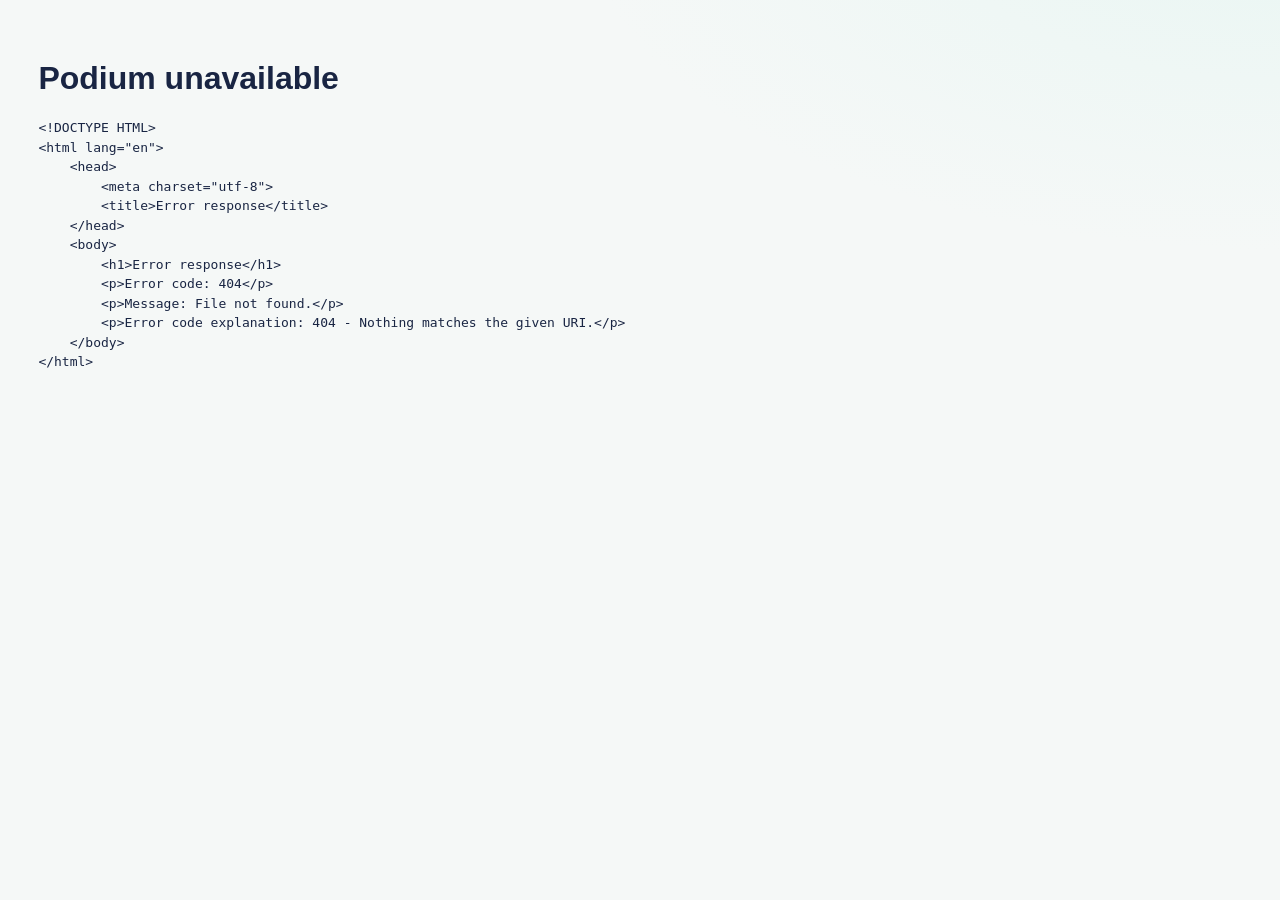
==== static/podium.html @ ba5fa174 "Add general suggestion capture slide" ====
<!doctype html><html><head><meta charset="utf-8"><meta name="viewport" content="width=device-width,initial-scale=1"><title>Podium</title><link rel="stylesheet" href="/static/style.css?v=presentation-25"></head><body><main id="podium" class="podium"></main><script src="/static/presentation.js?v=presentation-21"></script><script src="/static/podium.js?v=presentation-31"></script></body></html>
---- static/style.css ----
:root{
  --brand-navy:#192543;
  --brand-teal:#00a6c5;
  --brand-mint:#89c8a2;
  --accent:#00a6c5;
  --bg:#f7f8f7;
  --ink:#192543;
  --muted:#657089;
  --surface:#ffffff;
  --surface-soft:#f3f8f6;
  --line:#dfe8e8;
  --line-soft:#edf2f1;
}

*{box-sizing:border-box}
html{min-height:100%;-webkit-text-size-adjust:100%;text-size-adjust:100%}
body{margin:0;min-height:100%;background:var(--bg);color:var(--ink);font-family:"Articulat CF",-apple-system,BlinkMacSystemFont,"Segoe UI",Roboto,Arial,sans-serif;line-height:1.5}
h1,h2,h3{line-height:1.15}
input,textarea,button,select{font:inherit}
input,textarea,select{width:100%;border:1px solid #cfdada;border-radius:10px;padding:14px;background:white;color:var(--ink);font-size:16px}
input:focus,textarea:focus,select:focus{outline:3px solid #00a6c533;border-color:var(--brand-teal)}
textarea{min-height:68dvh;resize:vertical}
textarea.short{min-height:130px}

.brand-mark{display:block;height:clamp(28px,2.6vw,42px);width:auto;align-self:center;flex:none}
.phone{width:min(100%,520px);margin:0 auto;min-height:100dvh;background:white;padding:calc(20px + env(safe-area-inset-top)) max(18px,env(safe-area-inset-left)) calc(104px + env(safe-area-inset-bottom)) max(18px,env(safe-area-inset-right));overflow-x:hidden}
.phone-screen{display:flex;flex-direction:column;gap:14px;min-height:calc(100dvh - 124px - env(safe-area-inset-top) - env(safe-area-inset-bottom));min-width:0}
.phone-head{display:flex;align-items:center;justify-content:space-between;gap:12px;padding-bottom:14px;margin-bottom:6px;border-bottom:1px solid var(--line-soft)}
.phone-head .brand-mark{height:22px}
.status-live{display:inline-flex;align-items:center;gap:8px;color:var(--brand-navy);font-weight:900}
.status-live::before{content:"";width:9px;height:9px;border-radius:999px;background:var(--brand-mint);box-shadow:0 0 0 4px #89c8a233}
.active-slide-banner{position:relative;display:grid;gap:5px;background:var(--surface-soft);border:1px solid var(--line-soft);border-left:5px solid var(--brand-teal);border-radius:10px;padding:14px 16px;margin:16px 0;color:var(--brand-navy)}
.active-slide-banner span{font-size:12px;font-weight:900;text-transform:uppercase;letter-spacing:.1em;color:var(--brand-teal)}
.active-slide-banner strong{font-size:20px;line-height:1.15}
.active-slide-banner em{font-style:normal;font-size:12px;font-weight:800;letter-spacing:.06em;text-transform:uppercase;color:var(--muted)}
.profile-intro .brand-mark{margin-bottom:28px;height:clamp(34px,11vw,46px);align-self:flex-start}
.profile-intro h1{font-size:44px;margin:4px 0 10px;color:var(--brand-navy);letter-spacing:-.02em}
.profile-intro label{display:block;font-weight:900;margin:22px 0 8px}
.outcomes{list-style:none;margin:22px 0;padding:0;display:grid;gap:10px;counter-reset:outcome}
.outcomes li{counter-increment:outcome;display:grid;grid-template-columns:38px 1fr;gap:10px;align-items:center;background:var(--surface-soft);border:1px solid var(--line);border-radius:8px;padding:12px}
.outcomes li::before{content:counter(outcome);display:grid;place-items:center;width:32px;height:32px;border-radius:999px;background:var(--brand-navy);color:white;font-weight:900}
.top{display:flex;justify-content:space-between;gap:12px;align-items:center}
.bot-builder-view,.test-view{min-height:calc(100dvh - 128px - env(safe-area-inset-top) - env(safe-area-inset-bottom))}
.bot-workspace-head{display:flex;align-items:flex-start;justify-content:space-between;gap:12px;padding-bottom:12px;border-bottom:1px solid var(--line-soft)}
.bot-workspace-head strong{display:block;color:var(--muted);font-size:14px;margin-bottom:3px;overflow-wrap:anywhere}
.bot-workspace-head h1{font-size:28px;margin:0;color:var(--brand-navy);letter-spacing:-.02em}
.test-head h1{font-size:34px}
.badge,.tag{font-size:13px;color:var(--brand-navy);background:var(--surface-soft);border:1px solid var(--line);border-radius:999px;padding:4px 10px}
.instruction-editor{display:flex;flex:1;min-height:0;flex-direction:column;gap:8px;font-weight:900}
.instruction-editor span{font-size:13px;text-transform:uppercase;letter-spacing:.08em;color:var(--brand-teal)}
.instruction-input{flex:1;min-height:clamp(360px,58dvh,720px);line-height:1.45;border-radius:14px;background:#fbfdfc;box-shadow:inset 0 1px 0 #19254308}
.class-requirements{background:var(--surface-soft);border:1px solid var(--line);border-radius:10px;padding:12px 14px}
.class-requirements h2{font-size:15px;margin:0 0 8px}
.class-requirements ul{margin:0;padding-left:19px}
.class-requirements li{margin:4px 0}
.bar{position:fixed;left:50%;bottom:0;transform:translateX(-50%);max-width:520px;width:100%;display:flex;gap:10px;padding:14px max(18px,env(safe-area-inset-left)) calc(14px + env(safe-area-inset-bottom)) max(18px,env(safe-area-inset-right));background:rgba(255,255,255,.97);border-top:1px solid var(--line);box-shadow:0 -12px 34px #19254314;z-index:5}
.bar .btn{flex:1;min-width:0}
.btn{border:0;border-radius:999px;min-height:48px;padding:14px 18px;font-weight:800;cursor:pointer;touch-action:manipulation}
.phone-action{display:flex;gap:10px;margin-top:auto;width:100%}
.phone-action .btn{width:100%}
.primary{background:var(--brand-mint);color:var(--brand-navy)}
.secondary{background:#eef3f2;color:var(--brand-navy)}
.danger{background:#ffe4e6;color:#9f1239}
.danger.confirm-delete-slide{background:#be123c;color:white}
.btn:disabled{opacity:.5;cursor:not-allowed}
.drawer{position:fixed;left:50%;right:auto;bottom:0;transform:translateX(-50%);width:min(100%,520px);background:white;border-radius:18px 18px 0 0;padding:22px max(22px,env(safe-area-inset-left)) calc(22px + env(safe-area-inset-bottom)) max(22px,env(safe-area-inset-right));box-shadow:0 -12px 40px #19254322;z-index:6;max-height:82dvh;overflow:auto}
.close{float:right}

.chat{display:flex;flex-direction:column;gap:12px}
.transcript-chat{flex:1;min-height:180px;padding-bottom:2px}
.msg{max-width:min(86%,420px);padding:12px 14px;border-radius:18px;white-space:pre-wrap;overflow-wrap:anywhere}
.client{align-self:flex-start;background:#f0f2f5}
.bot{align-self:flex-end;background:#e2f4ef}
.label{font-size:12px;color:var(--muted);font-weight:700;margin-bottom:3px}
.typing{display:inline-block;color:var(--muted);min-width:18px;animation:pulse 1s ease-in-out infinite}
@keyframes pulse{50%{opacity:.35}}
.notice{background:#fff7ed;border:1px solid #fed7aa;border-radius:12px;color:#9a3412;padding:10px 12px}
.notice.success{background:#eafaf3;border-color:#bfe6d2;color:#1b6b4b;font-weight:800}
.notice.success::before{content:"\2713  ";font-weight:900}

.score-panel{margin:22px 0 12px;border:1px solid var(--line);border-radius:8px;padding:16px;background:var(--surface-soft)}
.score-panel h3{margin:0 0 10px;font-size:17px}
.objectives{list-style:none;margin:0 0 18px;padding:0;display:grid;gap:8px}
.objectives li{display:flex;gap:10px;align-items:flex-start}
.objectives span{min-width:34px;text-align:center;border-radius:999px;padding:2px 6px;font-size:12px;font-weight:800;background:#eef2f6;color:#475467}
.objectives .yes span{background:#dcfce7;color:#166534}
.objectives small{display:block;color:var(--muted)}
.skills{display:grid;gap:8px;margin-bottom:16px}
.skill{display:grid;grid-template-columns:88px 1fr 44px;gap:10px;align-items:center}
.dots{display:flex;gap:5px}
.dots i{display:block;width:18px;height:10px;border-radius:999px;background:#e4e7ec}
.dots i.on{background:var(--brand-teal)}
.tip{border:2px solid #f9c74f;background:#fff8db;border-radius:8px;padding:14px}
.tip strong{font-size:14px;text-transform:uppercase;letter-spacing:.04em}
.tip p{font-size:18px;font-weight:700;margin:4px 0 0}
.muted{color:var(--muted)}
.eyebrow{font-weight:900;text-transform:uppercase;letter-spacing:.08em;color:var(--brand-teal);font-size:13px;margin:0 0 8px}
.companion-view{padding-bottom:8px}
.companion{display:flex;flex-direction:column;gap:10px;min-width:0}
.companion h1{font-size:34px;margin:6px 0 12px}
.companion p{font-size:18px}
.input-companion{flex:1}
.phone-textarea{flex:1;min-height:clamp(180px,34dvh,360px);resize:none}
.phone-textarea.compact-textarea{flex:none;min-height:clamp(92px,15dvh,140px)}
.phone-list{list-style:none;margin:18px 0 0;padding:0;display:grid;gap:10px}
.phone-list li{display:grid;grid-template-columns:58px minmax(0,1fr);gap:10px;align-items:start;background:#f8fafc;border:1px solid var(--line-soft);border-radius:8px;padding:10px;overflow-wrap:anywhere}
.vote{border:0;border-radius:999px;background:var(--brand-navy);color:white;font-weight:900;padding:6px 8px}

.podium{min-height:100vh;padding:clamp(24px,3vw,56px);background:radial-gradient(130% 90% at 100% -10%,#e9f6f3 0%,#f5f8f7 42%,#f5f8f7 100%)}
.podium-shell{width:100%;max-width:1760px;margin:0 auto}
.podium-header{display:grid;grid-template-columns:minmax(320px,1fr) auto;gap:24px;align-items:center;margin-bottom:22px}
.podium-title .brand-mark{margin-bottom:18px}
.podium-title h1{margin:0;font-size:clamp(34px,3vw,56px);line-height:1.02;color:var(--brand-navy);letter-spacing:-.02em}
.podium-title p{margin:8px 0 0;color:var(--muted);font-size:clamp(17px,1.15vw,22px);font-weight:700}
.podium-actions{display:flex;gap:12px;align-items:center;justify-content:flex-end}
.podium-actions select{min-width:320px;background:var(--surface);font-weight:700}

.summary-strip{display:grid;grid-template-columns:repeat(4,minmax(170px,1fr));gap:16px;margin:0 0 18px}
.summary-strip>div{background:var(--surface);border:1px solid var(--line);border-radius:8px;padding:18px 20px}
.summary-strip span{display:block;color:var(--muted);font-weight:800;font-size:15px}
.summary-strip strong{display:block;font-size:clamp(34px,3vw,52px);line-height:1;margin-top:6px}
.distribution div{display:flex;align-items:end;gap:7px;height:54px;margin-top:8px}
.distribution i,.progression i{display:block;width:20px;border-radius:5px}

.sortbar{display:flex;gap:10px;margin:0 0 18px}
.grid{display:grid;grid-template-columns:repeat(auto-fit,minmax(300px,1fr));gap:18px;align-items:stretch}
.card{background:var(--surface);border:1px solid var(--line);border-radius:8px;padding:22px;cursor:pointer;min-height:230px;display:flex;flex-direction:column}
.card:hover{border-color:var(--brand-teal);transform:translateY(-1px)}
.card h2{font-size:clamp(26px,1.75vw,36px);margin:0 0 8px;overflow-wrap:anywhere}
.card p{margin:8px 0}
.hot{outline:4px solid #b2f7c8}
.card-score{display:flex;align-items:baseline;gap:12px;margin:14px 0 10px}
.card-score strong{font-size:clamp(42px,4vw,72px);line-height:1}
.card-score span{font-size:clamp(20px,1.8vw,30px);font-weight:900}
.progression{display:flex;align-items:end;gap:7px;min-height:50px;margin:10px 0 12px}
.progression.empty{display:block;color:var(--muted);font-weight:800}

.result-detail-overlay{position:fixed;inset:0;z-index:30;background:rgba(25,37,67,.24);backdrop-filter:blur(5px);padding:clamp(20px,3vw,48px)}
.result-detail-overlay .detail-shell{height:100%;max-width:1760px;margin:0 auto;background:var(--bg);border-radius:10px;padding:clamp(20px,3vw,48px);box-shadow:0 24px 80px #19254366}
.detail-shell{height:calc(100vh - clamp(40px,5vw,96px));display:flex;flex-direction:column;min-height:0}
.detail-header{grid-template-columns:auto 1fr;margin-bottom:14px}
.detail{display:grid;grid-template-columns:minmax(360px,.9fr) minmax(560px,1.1fr);gap:22px;min-height:0;flex:1}
.pane{background:var(--surface);border:1px solid var(--line);border-radius:8px;padding:clamp(20px,1.8vw,34px);overflow:auto;font-size:clamp(20px,1.35vw,28px)}
.pane h2{font-size:clamp(26px,2vw,40px);margin:0 0 18px}
.pane .msg{max-width:88%;font-size:clamp(18px,1.2vw,25px)}
.pane .score-panel{font-size:18px}
.instruction{white-space:pre-wrap;font-family:ui-monospace,SFMono-Regular,Menlo,monospace;font-size:clamp(18px,1.15vw,24px);line-height:1.55}
.history{display:flex;flex-wrap:wrap;gap:8px;margin-top:22px}
.history button{margin:0}
.history .selected{outline:3px solid var(--brand-teal)}
.progression-header{display:flex;gap:12px;align-items:center;flex-wrap:wrap;background:var(--surface);border:1px solid var(--line);border-radius:8px;padding:14px 18px;font-size:clamp(20px,1.8vw,32px);font-weight:900}
.progression-header span{border-radius:999px;padding:6px 12px}

.score-low{background:#fee2e2!important;color:#991b1b!important}
.score-mid{background:#fef3c7!important;color:#92400e!important}
.score-high{background:#dcfce7!important;color:#166534!important}
.progression .score-low,.distribution .score-low{background:#ef4444!important}
.progression .score-mid,.distribution .score-mid{background:#f59e0b!important}
.progression .score-high,.distribution .score-high{background:#22c55e!important}
.podium .score-panel h3{font-size:clamp(24px,1.7vw,34px)}
.podium .tip p{font-size:clamp(22px,1.7vw,32px)}
.podium .skill{grid-template-columns:130px 1fr 60px;font-size:20px}
.podium .dots i{width:28px;height:14px}

.presentation-shell{position:relative;height:calc(100vh - clamp(48px,6vw,112px));display:flex;flex-direction:column;overflow:hidden}
.presentation-shell.slide-enter{animation:podium-slide-forward .28s cubic-bezier(.2,.8,.2,1) both}
.presentation-shell.slide-enter.slide-back{animation-name:podium-slide-back}
@keyframes podium-slide-forward{from{opacity:0;transform:translateX(28px)}to{opacity:1;transform:translateX(0)}}
@keyframes podium-slide-back{from{opacity:0;transform:translateX(-28px)}to{opacity:1;transform:translateX(0)}}
.presentation-top{position:relative;flex:none;display:block;padding-right:clamp(140px,13vw,184px);margin-bottom:clamp(16px,2.6vh,40px)}
.brand-row{display:flex;align-items:center;gap:20px;margin-bottom:clamp(10px,1.6vh,18px);flex-wrap:wrap}
.brand-row .brand-mark{height:clamp(26px,3vh,38px)}
.slide-section{display:inline-flex;align-items:center;font-size:clamp(13px,1vw,15px);font-weight:900;text-transform:uppercase;letter-spacing:.14em;color:var(--brand-teal);background:var(--surface-soft);border:1px solid #cdeaf0;border-radius:999px;padding:7px 15px}
.slide-heading{max-width:1180px}
.presentation-top h1{font-size:clamp(38px,calc(3.1vw + 1.5vh),82px);line-height:1;margin:0;color:var(--brand-navy);letter-spacing:-.035em}
.slide-heading::after{content:"";display:block;width:88px;height:7px;border-radius:999px;margin-top:clamp(12px,1.6vh,24px);background:linear-gradient(90deg,var(--brand-teal),var(--brand-mint))}
.join-box{position:absolute;top:0;right:0;background:white;color:var(--brand-navy);border:1px solid var(--line);border-radius:12px;padding:10px 10px 8px;display:grid;place-items:center;box-shadow:0 10px 28px #19254314}
.qr-code{width:clamp(96px,9vw,120px);height:clamp(96px,9vw,120px);background:white;border:0;border-radius:6px;padding:2px}
.join-caption{display:block;margin-top:6px;font-size:11px;font-weight:900;text-transform:uppercase;letter-spacing:.09em;color:var(--brand-navy)}
.presentation-card{background:transparent;border:0;border-radius:0;padding:clamp(8px,1.4vh,24px) 0;box-shadow:none;flex:1;min-height:0;overflow:auto}
.presentation-card p{font-size:clamp(22px,calc(1.5vw + 1vh),44px);line-height:1.15;margin:0 0 clamp(14px,2.2vh,26px);max-width:1200px}
.presentation-card li{font-size:clamp(19px,calc(0.95vw + 0.85vh),32px)}
.standard-slide ul{display:grid;grid-template-columns:1fr;gap:clamp(9px,1.4vh,14px);margin:clamp(12px,2.2vh,26px) 0 0;padding:0;list-style:none}
.standard-slide li{margin:0;background:var(--surface-soft);border:1px solid var(--line);border-radius:10px;padding:clamp(11px,1.7vh,20px) 22px;font-weight:850}
.interaction-slide{display:grid;grid-template-columns:minmax(0,1.15fr) minmax(280px,.85fr);gap:28px;align-items:stretch;flex:1;min-height:0;overflow:auto}
.activity-metrics{display:grid;grid-template-columns:repeat(3,minmax(120px,1fr));gap:12px;margin:28px 0}
.activity-metrics span{background:var(--surface-soft);border:1px solid var(--line);border-radius:8px;padding:18px;font-weight:900;color:var(--muted)}
.activity-metrics b{display:block;font-size:clamp(38px,4vw,72px);line-height:1;color:var(--ink)}
.activity-callout{background:var(--brand-mint);border:0;border-radius:8px;padding:28px;color:var(--brand-navy)}
.activity-callout strong{display:block;color:var(--brand-navy);font-size:18px;text-transform:uppercase;letter-spacing:.06em}
.activity-callout p{font-size:clamp(28px,2.5vw,46px);font-weight:900;margin:10px 0 0}
.mini-requirements{border-left:6px solid var(--brand-teal);background:var(--surface-soft);border-radius:8px;padding:18px;margin-top:18px}
.mini-requirements h3{margin:0 0 8px}
.mini-requirements li{font-size:20px;margin:4px 0}
.presentation-controls{position:absolute;left:50%;bottom:clamp(14px,2.2vh,26px);transform:translateX(-50%) translateY(150%);z-index:5;display:flex;align-items:center;gap:14px;flex-wrap:wrap;max-width:calc(100% - clamp(24px,5vw,72px));padding:12px 16px;background:var(--surface);border:1px solid var(--line);border-radius:999px;box-shadow:0 16px 44px #19254326;opacity:0;pointer-events:none;transition:transform .28s ease,opacity .28s ease}
.podium.reveal-controls .presentation-controls,.presentation-controls:focus-within{transform:translateX(-50%) translateY(0);opacity:1;pointer-events:auto}
.presenter-hint{position:absolute;left:50%;bottom:clamp(10px,1.6vh,18px);transform:translateX(-50%);z-index:4;pointer-events:none;font-size:11px;font-weight:900;letter-spacing:.14em;text-transform:uppercase;color:var(--muted);background:rgba(255,255,255,.72);border:1px solid var(--line-soft);border-radius:999px;padding:5px 14px;opacity:.66;transition:opacity .2s ease}
.presenter-hint::before{content:"\2303  "}
.podium.reveal-controls .presenter-hint{opacity:0}
.presenter-nav{display:flex;align-items:center;gap:12px}
.presenter-tools{display:flex;align-items:center;gap:8px;flex-wrap:wrap;padding-left:14px;border-left:1px solid var(--line)}
.slide-count{font-weight:900;color:var(--brand-navy);font-size:clamp(18px,1.3vw,22px);letter-spacing:.02em;padding:0 6px;white-space:nowrap}
.slide-count i{color:var(--muted);font-style:normal;margin:0 7px}
.btn.ghost{background:transparent;color:var(--muted);padding:12px 16px}
.btn.ghost:hover{background:var(--surface-soft);color:var(--brand-navy)}
#reset:hover{background:#ffe4e6;color:#9f1239}
.edit-slide-panel{position:fixed;top:24px;right:24px;bottom:24px;width:min(520px,calc(100vw - 48px));z-index:20;background:var(--brand-navy);color:white;border:0;border-radius:8px;box-shadow:0 24px 70px #19254355;padding:22px;overflow:auto}
.edit-slide-panel header{display:flex;align-items:flex-start;justify-content:space-between;gap:14px;margin-bottom:18px}
.edit-slide-panel h2{font-size:28px;margin:0;line-height:1.05;overflow-wrap:anywhere}
.edit-slide-panel .eyebrow{color:var(--brand-mint)}
.edit-slide-panel label{display:block;margin:14px 0;color:#e7f4ef;font-weight:900}
.edit-slide-panel input,.edit-slide-panel textarea,.edit-slide-panel select{margin-top:7px;background:#101b35;color:white;border-color:#3a4968;border-radius:8px;padding:12px;min-height:0}
.edit-slide-panel textarea{resize:vertical}
.edit-slide-panel input:focus,.edit-slide-panel textarea:focus,.edit-slide-panel select:focus{outline:3px solid #00a6c555;border-color:var(--brand-teal)}
.icon-close{border:0;background:#263554;color:white;border-radius:999px;width:40px;height:40px;font-weight:900;cursor:pointer}
.edit-slide-actions{display:flex;justify-content:flex-end;gap:10px;margin-top:18px;flex-wrap:wrap}
.slide-list-panel{position:fixed;top:24px;left:24px;bottom:24px;width:min(620px,calc(100vw - 48px));z-index:19;background:var(--brand-navy);color:white;border:0;border-radius:8px;box-shadow:0 24px 70px #19254355;padding:22px;overflow:auto}
.slide-list-panel header{display:flex;align-items:flex-start;justify-content:space-between;gap:14px;margin-bottom:18px}
.slide-list-panel h2{font-size:34px;margin:0;line-height:1}
.slide-list-panel .eyebrow{color:var(--brand-mint)}
.slide-list-actions{display:flex;align-items:center;justify-content:space-between;gap:12px;margin-bottom:16px}
.slide-list-actions span{color:#cbd5e1;font-weight:800}
.slide-rows{display:grid;gap:0}
.slide-drop-zone{position:relative;height:12px;border-radius:999px;transition:height .16s ease,background .16s ease}
.slide-drop-zone::before{content:"";position:absolute;left:44px;right:12px;top:50%;height:2px;background:#344464;opacity:.35;transform:translateY(-50%);border-radius:999px;transition:height .16s ease,background .16s ease,opacity .16s ease}
.slide-drop-zone.drop-target{height:28px;background:#00a6c51a}
.slide-drop-zone.drop-target::before{height:4px;background:var(--brand-teal);opacity:1}
.slide-row{display:grid;grid-template-columns:34px 44px minmax(0,1fr) auto;gap:10px;align-items:center;background:#101b35;border:1px solid #344464;border-radius:8px;padding:10px;cursor:grab;transition:background .16s ease,border-color .16s ease,box-shadow .16s ease,opacity .16s ease,transform .16s ease}
.slide-row:active{cursor:grabbing}
.slide-row.dragging{opacity:.48;transform:scale(.992)}
.slide-row.selected{border-color:var(--brand-mint);box-shadow:0 0 0 3px #89c8a244}
.drag-handle{display:grid;place-items:center;width:34px;height:44px;border:0;background:transparent;color:var(--brand-mint);font-weight:900;text-align:center;letter-spacing:-1px;border-radius:8px;pointer-events:none}
.drag-handle:focus-visible{outline:3px solid #00a6c555;outline-offset:2px}
.quick-nav-arrow{display:grid;place-items:center;width:44px;height:44px;border:1px solid #3a4968;border-radius:999px;background:#263554;color:white;font-weight:900;cursor:pointer}
.quick-nav-arrow:hover{background:var(--brand-teal);border-color:var(--brand-teal)}
.slide-row-main{border:0;background:transparent;color:white;text-align:left;padding:4px;cursor:pointer;min-width:0}
.slide-row-main strong{display:block;font-size:18px;line-height:1.15;overflow-wrap:anywhere}
.slide-row-main small{display:block;color:#cbd5e1;font-weight:800;margin-top:4px}
.live-slide-pill{display:inline-block;margin-left:8px;background:var(--brand-mint);color:var(--brand-navy);border-radius:999px;padding:3px 8px;font-size:12px;text-transform:uppercase;letter-spacing:.06em;vertical-align:middle}
.curation-layout{display:grid;grid-template-columns:minmax(360px,.9fr) minmax(520px,1.1fr);gap:22px;flex:1;min-height:0}
.curation-layout>section{background:var(--surface);border:1px solid var(--line);border-top:5px solid var(--brand-teal);border-radius:8px;padding:24px;overflow:auto}
.curation-layout h2{font-size:clamp(28px,2vw,42px);margin:0 0 18px}
.idea-pool{display:grid;gap:12px}
.idea-card{background:var(--surface-soft);border:1px solid var(--line);border-radius:8px;padding:16px;display:flex;flex-wrap:wrap;gap:8px;align-items:center;cursor:grab}
.idea-card:active{cursor:grabbing}
.idea-card p{font-size:clamp(18px,1.3vw,26px);margin:0;flex:1 1 100%}
.requirements-idea-pool{gap:7px}
.requirements-idea-card{display:grid;grid-template-columns:minmax(0,1fr) auto;gap:10px;padding:8px 10px;align-items:center;min-height:0}
.requirements-idea-card p{font-size:clamp(14px,.95vw,18px);line-height:1.18;flex:initial;display:-webkit-box;-webkit-line-clamp:2;-webkit-box-orient:vertical;overflow:hidden}
.requirements-idea-card .btn{min-height:34px;padding:7px 11px;font-size:13px}
.drop-zone{outline:2px dashed #a8d9c0;outline-offset:-10px}
.captured-requirements{transition:outline-color .16s ease,background .16s ease}
.captured-requirements.drag-over{outline:2px dashed var(--brand-teal);outline-offset:-10px;background:#00a6c50a}
.captured-list{list-style:none;counter-reset:req;display:grid;gap:clamp(6px,.8vh,10px);margin:0;padding:0}
.captured-list li{counter-increment:req;display:flex;align-items:center;gap:14px;padding:clamp(8px,1vh,12px) 4px;border-bottom:1px solid var(--line-soft);font-size:clamp(17px,1.25vw,24px);font-weight:800;color:var(--brand-navy)}
.captured-list li::before{content:counter(req);flex:none;display:grid;place-items:center;width:30px;height:30px;border-radius:999px;background:var(--brand-navy);color:#fff;font-size:14px;font-weight:900}
.captured-list li span{flex:1;min-width:0;overflow-wrap:anywhere}
.req-remove{flex:none;border:1px solid var(--line);background:transparent;color:var(--muted);border-radius:999px;min-height:0;padding:6px 12px;font-size:13px;font-weight:800;cursor:pointer;transition:background .15s ease,color .15s ease,border-color .15s ease}
.req-remove:hover{background:#ffe4e6;border-color:#ffd0d6;color:#9f1239}
.count-pill{display:inline-grid;place-items:center;min-width:30px;height:26px;padding:0 9px;border-radius:999px;background:var(--surface-soft);border:1px solid #cdeaf0;color:var(--brand-teal);font-size:15px;font-weight:900;vertical-align:middle}
.empty-hint{font-size:clamp(15px,1.05vw,19px);line-height:1.4}
.curation-foot{margin-top:14px;font-size:14px}
.process-stage-board{display:grid;grid-template-columns:repeat(auto-fit,minmax(170px,1fr));gap:12px}
.stage{background:var(--surface-soft);border:1px solid var(--line);border-radius:8px;padding:14px;min-height:190px}
.stage h3{font-size:22px;margin:0 0 12px}
.stage p{background:white;border:1px solid var(--line);border-radius:8px;padding:8px;margin:8px 0}
.qna-review{display:grid;grid-template-columns:minmax(280px,.55fr) minmax(520px,1.45fr);gap:22px;flex:1;min-height:0}
.qna-summary,.question-list{background:var(--surface);border:1px solid var(--line);border-radius:8px;padding:26px}
.qna-summary p{font-size:clamp(24px,2vw,38px);line-height:1.2;margin:0 0 20px}
.qna-summary strong{display:block;font-size:clamp(72px,8vw,140px);line-height:.9}
.qna-summary span{display:block;font-size:clamp(22px,2vw,36px);font-weight:900}
.qna-summary em{display:block;margin-top:16px;color:var(--muted);font-style:normal;font-weight:800}
.question-list{display:grid;gap:12px;overflow:auto}
.question-card{display:grid;grid-template-columns:minmax(0,1fr) auto;gap:16px;align-items:center;background:var(--surface-soft);border:1px solid var(--line);border-radius:8px;padding:18px}
.question-card p{font-size:clamp(20px,1.5vw,30px);font-weight:800;margin:0 0 6px}
.question-card small{display:flex;align-items:center;gap:10px;flex-wrap:wrap;color:var(--muted);font-weight:800}
.question-slide-pill{display:inline-flex;align-items:center;border:1px solid #cdeaf0;background:#fff;color:var(--brand-teal);border-radius:999px;padding:3px 9px;font-size:13px;font-weight:900}
.bot-results-view{display:flex;flex-direction:column;gap:14px;flex:1;min-height:0;overflow:auto}

@media(min-width:1500px){
  .summary-strip{grid-template-columns:1.05fr 1.05fr 1.15fr 1.75fr}
  .grid{grid-template-columns:repeat(auto-fit,minmax(340px,1fr))}
  .card{min-height:260px}
}

@media(max-width:1100px){
  .podium{padding:20px}
  .podium-header{grid-template-columns:1fr;gap:14px}
  .podium-actions{justify-content:flex-start;flex-wrap:wrap}
  .podium-actions select{min-width:min(100%,360px)}
  .summary-strip{grid-template-columns:1fr 1fr}
  .detail-shell{height:auto}
  .detail{grid-template-columns:1fr;height:auto}
  .pane{max-height:none}
  .curation-layout,.interaction-slide,.qna-review{grid-template-columns:1fr}
  .activity-metrics{grid-template-columns:1fr 1fr 1fr}
  .brand-row{gap:16px;flex-wrap:wrap}
}

@media(max-width:700px){
  .summary-strip{grid-template-columns:1fr}
  .grid{grid-template-columns:1fr}
  .sortbar,.podium-actions{flex-direction:column;align-items:stretch}
  .podium-actions select{min-width:0}
  .card-score strong{font-size:38px}
  .presentation-top{padding-right:100px}
  .presentation-top h1{font-size:44px}
  .presentation-controls{flex-wrap:wrap}
  .qr-code{width:84px;height:84px}
  .brand-mark{height:30px}
}

@media(max-width:430px){
  .phone{width:100%;padding-left:16px;padding-right:16px}
  .phone-screen{gap:12px;min-height:calc(100dvh - 116px - env(safe-area-inset-top) - env(safe-area-inset-bottom))}
  .profile-intro h1{font-size:40px}
  .outcomes li{grid-template-columns:34px 1fr;padding:11px}
  .top{align-items:flex-start}
  .top h2{font-size:24px;margin:0}
  .bot-builder-view,.test-view{gap:12px;min-height:calc(100dvh - 118px - env(safe-area-inset-top) - env(safe-area-inset-bottom))}
  .bot-workspace-head{align-items:flex-start;gap:10px}
  .bot-workspace-head h1{font-size:25px}
  .test-head h1{font-size:30px}
  .tag,.badge{font-size:12px;padding:4px 9px;white-space:normal;text-align:right}
  .instruction-input{min-height:52dvh;border-radius:12px}
  .class-requirements{padding:11px 12px}
  textarea{min-height:58dvh}
  textarea.short{min-height:150px}
  .companion h1{font-size:30px}
  .companion p{font-size:17px}
  .phone-textarea{min-height:30dvh}
  .active-slide-banner{margin:14px 0;padding:12px 14px}
  .active-slide-banner strong{font-size:18px}
  .bar{gap:8px}
  .bar .btn{padding-left:12px;padding-right:12px}
  .chat{gap:10px}
  .msg{max-width:92%;padding:11px 13px}
  .score-panel{margin:18px -2px 10px;padding:14px}
  .objectives li{gap:8px}
  .skill{grid-template-columns:76px 1fr 38px;gap:8px;font-size:14px}
  .dots{gap:4px}
  .dots i{width:14px;height:10px}
  .tip p{font-size:16px}
  .phone-list li{grid-template-columns:50px 1fr}
}

@media(prefers-reduced-motion:reduce){
  .presentation-shell.slide-enter{animation:none}
}
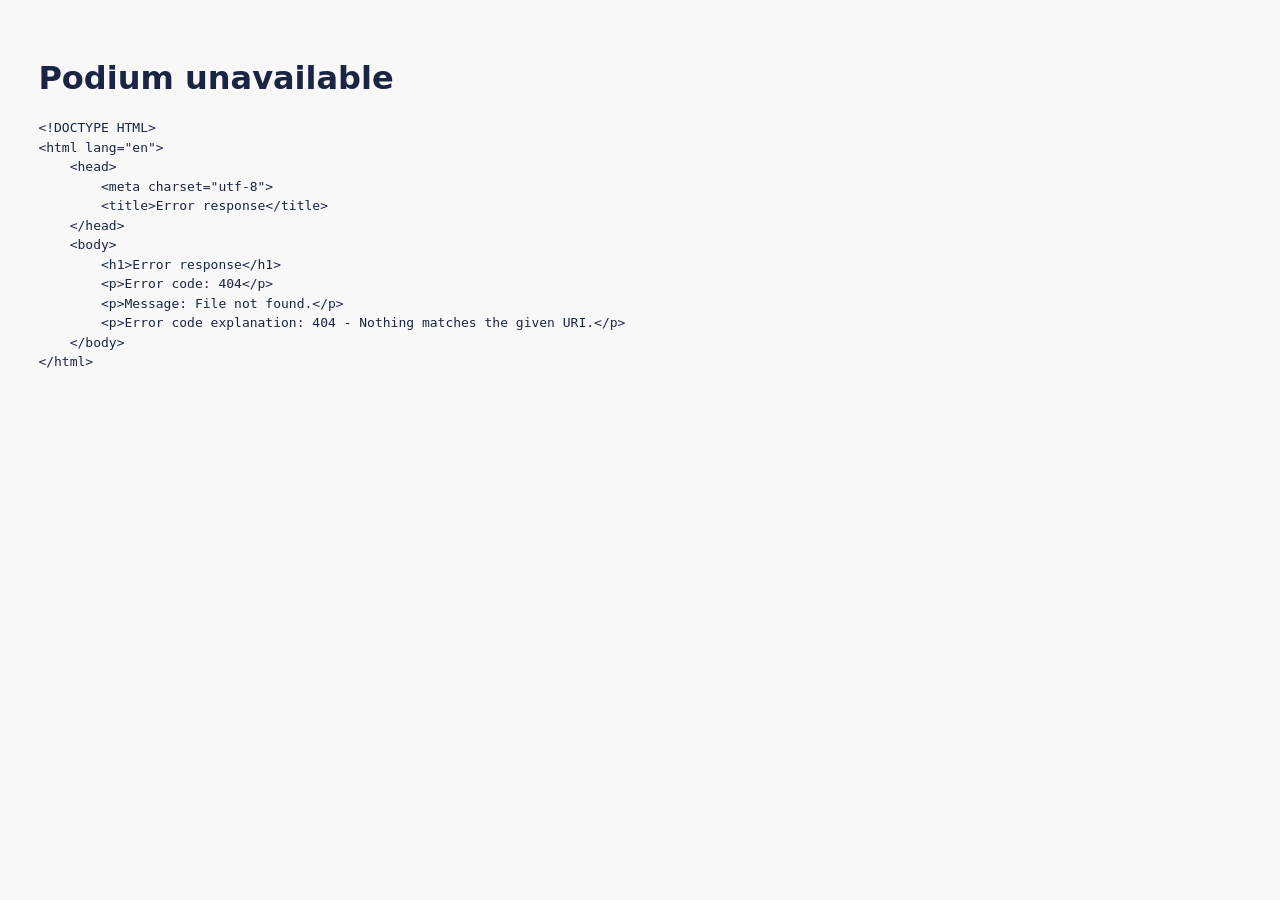
==== commit 2aff2134: "Polish workshop presentation interfaces" ====
--- a/static/podium.html
+++ b/static/podium.html
@@ -1 +1 @@
-<!doctype html><html><head><meta charset="utf-8"><meta name="viewport" content="width=device-width,initial-scale=1"><title>Podium</title><link rel="stylesheet" href="/static/style.css?v=presentation-25"></head><body><main id="podium" class="podium"></main><script src="/static/presentation.js?v=presentation-21"></script><script src="/static/podium.js?v=presentation-31"></script></body></html>
+<!doctype html><html><head><meta charset="utf-8"><meta name="viewport" content="width=device-width,initial-scale=1"><title>Podium</title><link rel="stylesheet" href="/static/style.css?v=presentation-31"></head><body><main id="podium" class="podium"></main><script src="/static/presentation.js?v=presentation-22"></script><script src="/static/podium.js?v=presentation-35"></script></body></html>
--- a/static/style.css
+++ b/static/style.css
@@ -13,8 +13,9 @@
 }
 
 *{box-sizing:border-box}
+[hidden]{display:none!important}
 html{min-height:100%;-webkit-text-size-adjust:100%;text-size-adjust:100%}
-body{margin:0;min-height:100%;background:var(--bg);color:var(--ink);font-family:"Articulat CF",-apple-system,BlinkMacSystemFont,"Segoe UI",Roboto,Arial,sans-serif;line-height:1.5}
+body{margin:0;min-height:100%;background:var(--bg);color:var(--ink);font-family:system-ui,-apple-system,BlinkMacSystemFont,"Segoe UI",Arial,sans-serif;line-height:1.5}
 h1,h2,h3{line-height:1.15}
 input,textarea,button,select{font:inherit}
 input,textarea,select{width:100%;border:1px solid #cfdada;border-radius:10px;padding:14px;background:white;color:var(--ink);font-size:16px}
@@ -29,6 +30,7 @@
 .phone-head .brand-mark{height:22px}
 .status-live{display:inline-flex;align-items:center;gap:8px;color:var(--brand-navy);font-weight:900}
 .status-live::before{content:"";width:9px;height:9px;border-radius:999px;background:var(--brand-mint);box-shadow:0 0 0 4px #89c8a233}
+.status-live.paused::before{background:#d99022;box-shadow:0 0 0 4px #d9902233}
 .active-slide-banner{position:relative;display:grid;gap:5px;background:var(--surface-soft);border:1px solid var(--line-soft);border-left:5px solid var(--brand-teal);border-radius:10px;padding:14px 16px;margin:16px 0;color:var(--brand-navy)}
 .active-slide-banner span{font-size:12px;font-weight:900;text-transform:uppercase;letter-spacing:.1em;color:var(--brand-teal)}
 .active-slide-banner strong{font-size:20px;line-height:1.15}
@@ -48,6 +50,8 @@
 .badge,.tag{font-size:13px;color:var(--brand-navy);background:var(--surface-soft);border:1px solid var(--line);border-radius:999px;padding:4px 10px}
 .instruction-editor{display:flex;flex:1;min-height:0;flex-direction:column;gap:8px;font-weight:900}
 .instruction-editor span{font-size:13px;text-transform:uppercase;letter-spacing:.08em;color:var(--brand-teal)}
+.instruction-editor-head{display:flex;align-items:center;justify-content:space-between;gap:12px}
+.instruction-editor-head small,.input-meta{color:var(--muted);font-size:12px;font-weight:800}
 .instruction-input{flex:1;min-height:clamp(360px,58dvh,720px);line-height:1.45;border-radius:14px;background:#fbfdfc;box-shadow:inset 0 1px 0 #19254308}
 .class-requirements{background:var(--surface-soft);border:1px solid var(--line);border-radius:10px;padding:12px 14px}
 .class-requirements h2{font-size:15px;margin:0 0 8px}
@@ -55,16 +59,29 @@
 .class-requirements li{margin:4px 0}
 .bar{position:fixed;left:50%;bottom:0;transform:translateX(-50%);max-width:520px;width:100%;display:flex;gap:10px;padding:14px max(18px,env(safe-area-inset-left)) calc(14px + env(safe-area-inset-bottom)) max(18px,env(safe-area-inset-right));background:rgba(255,255,255,.97);border-top:1px solid var(--line);box-shadow:0 -12px 34px #19254314;z-index:5}
 .bar .btn{flex:1;min-width:0}
-.btn{border:0;border-radius:999px;min-height:48px;padding:14px 18px;font-weight:800;cursor:pointer;touch-action:manipulation}
+.btn{border:0;border-radius:8px;min-height:48px;padding:14px 18px;font-weight:800;cursor:pointer;touch-action:manipulation;transition:background .15s ease,border-color .15s ease,color .15s ease,opacity .15s ease}
+.btn:focus-visible,.vote:focus-visible,.card:focus-visible,.icon-close:focus-visible{outline:3px solid #00a6c566;outline-offset:3px}
 .phone-action{display:flex;gap:10px;margin-top:auto;width:100%}
 .phone-action .btn{width:100%}
 .primary{background:var(--brand-mint);color:var(--brand-navy)}
 .secondary{background:#eef3f2;color:var(--brand-navy)}
+.primary:hover:not(:disabled){background:#78bc95}
+.secondary:hover:not(:disabled){background:#e1e9e7}
 .danger{background:#ffe4e6;color:#9f1239}
 .danger.confirm-delete-slide{background:#be123c;color:white}
 .btn:disabled{opacity:.5;cursor:not-allowed}
-.drawer{position:fixed;left:50%;right:auto;bottom:0;transform:translateX(-50%);width:min(100%,520px);background:white;border-radius:18px 18px 0 0;padding:22px max(22px,env(safe-area-inset-left)) calc(22px + env(safe-area-inset-bottom)) max(22px,env(safe-area-inset-right));box-shadow:0 -12px 40px #19254322;z-index:6;max-height:82dvh;overflow:auto}
-.close{float:right}
+.phone .btn[aria-busy="true"]{position:relative;cursor:wait}
+.phone .btn[aria-busy="true"]::after{content:"";width:12px;height:12px;margin-left:9px;border:2px solid currentColor;border-right-color:transparent;border-radius:50%;display:inline-block;vertical-align:-2px;animation:pending-spin .7s linear infinite}
+.phone .connection-view{justify-content:space-between}
+.phone .connection-copy{display:grid;gap:10px;margin:auto 0;padding:28px 0}
+.phone .connection-copy h1{font-size:clamp(34px,11vw,46px);margin:0;color:var(--brand-navy)}
+.phone .connection-copy p{margin:0;font-size:18px}
+.drawer-open{overflow:hidden}
+.drawer-backdrop{position:fixed;inset:0;z-index:6;background:#19254355}
+.drawer{position:fixed;left:50%;right:auto;bottom:0;transform:translateX(-50%);width:min(100%,520px);background:white;border-radius:12px 12px 0 0;padding:14px max(22px,env(safe-area-inset-left)) calc(22px + env(safe-area-inset-bottom)) max(22px,env(safe-area-inset-right));box-shadow:0 -12px 40px #19254322;z-index:7;max-height:82dvh;overflow:auto;touch-action:pan-y}
+.drawer-handle{width:42px;height:4px;border-radius:999px;background:#cfdada;margin:0 auto 10px}
+.drawer-close{float:right}
+.sr-only{position:absolute!important;width:1px!important;height:1px!important;padding:0!important;margin:-1px!important;overflow:hidden!important;clip:rect(0,0,0,0)!important;white-space:nowrap!important;border:0!important}
 
 .chat{display:flex;flex-direction:column;gap:12px}
 .transcript-chat{flex:1;min-height:180px;padding-bottom:2px}
@@ -74,9 +91,14 @@
 .label{font-size:12px;color:var(--muted);font-weight:700;margin-bottom:3px}
 .typing{display:inline-block;color:var(--muted);min-width:18px;animation:pulse 1s ease-in-out infinite}
 @keyframes pulse{50%{opacity:.35}}
-.notice{background:#fff7ed;border:1px solid #fed7aa;border-radius:12px;color:#9a3412;padding:10px 12px}
+.phone .notice-slot:empty{display:none}
+.notice{display:flex;align-items:center;justify-content:space-between;gap:12px;background:#fff7ed;border:1px solid #fed7aa;border-radius:8px;color:#9a3412;padding:10px 12px}
 .notice.success{background:#eafaf3;border-color:#bfe6d2;color:#1b6b4b;font-weight:800}
 .notice.success::before{content:"\2713  ";font-weight:900}
+.phone .notice.connection{background:#f2f7f8;border-color:#cde3e7;color:var(--brand-navy)}
+.phone .notice-retry{flex:none;border:1px solid #b8d7dc;border-radius:999px;background:white;color:var(--brand-navy);min-height:36px;padding:7px 12px;font-weight:900;cursor:pointer}
+.phone .notice-retry:hover{border-color:var(--brand-teal)}
+.phone .notice-retry:focus-visible{outline:3px solid #00a6c555;outline-offset:2px}
 
 .score-panel{margin:22px 0 12px;border:1px solid var(--line);border-radius:8px;padding:16px;background:var(--surface-soft)}
 .score-panel h3{margin:0 0 10px;font-size:17px}
@@ -99,14 +121,21 @@
 .companion{display:flex;flex-direction:column;gap:10px;min-width:0}
 .companion h1{font-size:34px;margin:6px 0 12px}
 .companion p{font-size:18px}
+.passive-companion{margin:auto 0}
+.passive-companion p{font-size:clamp(20px,6vw,28px);line-height:1.35;color:var(--brand-navy)}
 .input-companion{flex:1}
+.input-meta{display:flex;justify-content:flex-end;margin-top:-5px}
 .phone-textarea{flex:1;min-height:clamp(180px,34dvh,360px);resize:none}
 .phone-textarea.compact-textarea{flex:none;min-height:clamp(92px,15dvh,140px)}
 .phone-list{list-style:none;margin:18px 0 0;padding:0;display:grid;gap:10px}
 .phone-list li{display:grid;grid-template-columns:58px minmax(0,1fr);gap:10px;align-items:start;background:#f8fafc;border:1px solid var(--line-soft);border-radius:8px;padding:10px;overflow-wrap:anywhere}
 .vote{border:0;border-radius:999px;background:var(--brand-navy);color:white;font-weight:900;padding:6px 8px}
-
-.podium{min-height:100vh;padding:clamp(24px,3vw,56px);background:radial-gradient(130% 90% at 100% -10%,#e9f6f3 0%,#f5f8f7 42%,#f5f8f7 100%)}
+.phone .vote:disabled{background:#d8e0e5;color:#5b667a;cursor:not-allowed}
+.phone .vote[aria-busy="true"]{cursor:wait}
+
+@keyframes pending-spin{to{transform:rotate(360deg)}}
+
+.podium{min-height:100vh;padding:clamp(24px,3vw,56px);background:var(--bg)}
 .podium-shell{width:100%;max-width:1760px;margin:0 auto}
 .podium-header{display:grid;grid-template-columns:minmax(320px,1fr) auto;gap:24px;align-items:center;margin-bottom:22px}
 .podium-title .brand-mark{margin-bottom:18px}
@@ -128,7 +157,7 @@
 .card:hover{border-color:var(--brand-teal);transform:translateY(-1px)}
 .card h2{font-size:clamp(26px,1.75vw,36px);margin:0 0 8px;overflow-wrap:anywhere}
 .card p{margin:8px 0}
-.hot{outline:4px solid #b2f7c8}
+.hot{border-color:#8cc9a4;box-shadow:inset 4px 0 0 var(--brand-mint)}
 .card-score{display:flex;align-items:baseline;gap:12px;margin:14px 0 10px}
 .card-score strong{font-size:clamp(42px,4vw,72px);line-height:1}
 .card-score span{font-size:clamp(20px,1.8vw,30px);font-weight:900}
@@ -139,11 +168,18 @@
 .result-detail-overlay .detail-shell{height:100%;max-width:1760px;margin:0 auto;background:var(--bg);border-radius:10px;padding:clamp(20px,3vw,48px);box-shadow:0 24px 80px #19254366}
 .detail-shell{height:calc(100vh - clamp(40px,5vw,96px));display:flex;flex-direction:column;min-height:0}
 .detail-header{grid-template-columns:auto 1fr;margin-bottom:14px}
-.detail{display:grid;grid-template-columns:minmax(360px,.9fr) minmax(560px,1.1fr);gap:22px;min-height:0;flex:1}
+.detail{display:grid;grid-template-columns:minmax(280px,.78fr) minmax(360px,1fr) minmax(300px,.84fr);gap:14px;min-height:0;flex:1}
 .pane{background:var(--surface);border:1px solid var(--line);border-radius:8px;padding:clamp(20px,1.8vw,34px);overflow:auto;font-size:clamp(20px,1.35vw,28px)}
 .pane h2{font-size:clamp(26px,2vw,40px);margin:0 0 18px}
 .pane .msg{max-width:88%;font-size:clamp(18px,1.2vw,25px)}
 .pane .score-panel{font-size:18px}
+.detail-score-pane .score-panel{margin:0;background:transparent!important;color:var(--ink)!important;border:0;padding:0}
+.detail-score-pane .objectives{gap:6px;margin-bottom:14px}
+.detail-score-pane .tip{margin-top:14px}
+.detail-score-pane .score-panel h3{font-size:clamp(18px,1.35vw,24px)}
+.detail-score-pane .tip p{font-size:clamp(17px,1.2vw,22px)}
+.detail-score-pane .skill{grid-template-columns:88px 1fr 48px;font-size:16px}
+.detail-score-pane .dots i{width:18px;height:11px}
 .instruction{white-space:pre-wrap;font-family:ui-monospace,SFMono-Regular,Menlo,monospace;font-size:clamp(18px,1.15vw,24px);line-height:1.55}
 .history{display:flex;flex-wrap:wrap;gap:8px;margin-top:22px}
 .history button{margin:0}
@@ -162,26 +198,42 @@
 .podium .skill{grid-template-columns:130px 1fr 60px;font-size:20px}
 .podium .dots i{width:28px;height:14px}
 
-.presentation-shell{position:relative;height:calc(100vh - clamp(48px,6vw,112px));display:flex;flex-direction:column;overflow:hidden}
+.presentation-shell{position:relative;height:calc(100vh - clamp(48px,6vw,112px));display:flex;flex-direction:column;overflow:hidden;padding-left:clamp(28px,2.2vw,40px)}
+.vwv-slide-rail{position:absolute;inset:0 auto 0 0;width:12px;background:var(--brand-navy);display:flex;flex-direction:column;align-items:center;gap:7px;padding-top:26px}
+.vwv-slide-rail i{display:block;width:6px;height:6px;border-radius:999px;background:var(--brand-mint)}
+.vwv-slide-rail i:nth-child(2){background:var(--brand-teal)}
+.vwv-slide-rail i:nth-child(3){background:#16b5c8}
 .presentation-shell.slide-enter{animation:podium-slide-forward .28s cubic-bezier(.2,.8,.2,1) both}
 .presentation-shell.slide-enter.slide-back{animation-name:podium-slide-back}
 @keyframes podium-slide-forward{from{opacity:0;transform:translateX(28px)}to{opacity:1;transform:translateX(0)}}
 @keyframes podium-slide-back{from{opacity:0;transform:translateX(-28px)}to{opacity:1;transform:translateX(0)}}
-.presentation-top{position:relative;flex:none;display:block;padding-right:clamp(140px,13vw,184px);margin-bottom:clamp(16px,2.6vh,40px)}
-.brand-row{display:flex;align-items:center;gap:20px;margin-bottom:clamp(10px,1.6vh,18px);flex-wrap:wrap}
+.presentation-top{position:relative;flex:none;display:grid;grid-template-columns:minmax(0,1fr) auto;gap:clamp(22px,3vw,48px);align-items:start;margin-bottom:clamp(14px,2vh,28px)}
+.brand-row{display:flex;align-items:center;margin-bottom:clamp(10px,1.6vh,18px)}
 .brand-row .brand-mark{height:clamp(26px,3vh,38px)}
 .slide-section{display:inline-flex;align-items:center;font-size:clamp(13px,1vw,15px);font-weight:900;text-transform:uppercase;letter-spacing:.14em;color:var(--brand-teal);background:var(--surface-soft);border:1px solid #cdeaf0;border-radius:999px;padding:7px 15px}
-.slide-heading{max-width:1180px}
-.presentation-top h1{font-size:clamp(38px,calc(3.1vw + 1.5vh),82px);line-height:1;margin:0;color:var(--brand-navy);letter-spacing:-.035em}
-.slide-heading::after{content:"";display:block;width:88px;height:7px;border-radius:999px;margin-top:clamp(12px,1.6vh,24px);background:linear-gradient(90deg,var(--brand-teal),var(--brand-mint))}
-.join-box{position:absolute;top:0;right:0;background:white;color:var(--brand-navy);border:1px solid var(--line);border-radius:12px;padding:10px 10px 8px;display:grid;place-items:center;box-shadow:0 10px 28px #19254314}
+.slide-heading{min-width:0;max-width:1180px}
+.presentation-top h1{display:flex;align-items:center;gap:clamp(12px,1.3vw,20px);flex-wrap:wrap;font-size:clamp(38px,calc(3.1vw + 1.5vh),82px);line-height:1;margin:0;color:var(--brand-navy);letter-spacing:-.035em;overflow-wrap:anywhere}
+.slide-title-text{min-width:min(100%,520px);flex:1 1 auto}
+.slide-number-badge{flex:none;display:inline-flex;align-items:baseline;gap:4px;border:1px solid #cdeaf0;background:var(--surface-soft);color:var(--brand-navy);border-radius:999px;padding:8px 14px 8px 12px;font-size:clamp(15px,1.15vw,22px);font-weight:950;line-height:1;letter-spacing:0}
+.slide-number-badge span{display:inline-grid;place-items:center;min-width:1.65em;height:1.65em;border-radius:999px;background:var(--brand-navy);color:#fff;font-size:.82em}
+.slide-number-badge i{font-style:normal;color:var(--brand-teal);font-weight:900}
+.slide-heading::after{content:"";display:block;width:88px;height:6px;border-radius:999px;margin-top:clamp(12px,1.6vh,24px);background:var(--brand-teal)}
+.join-box{position:static;background:white;color:var(--brand-navy);border:1px solid var(--line);border-radius:8px;padding:8px;display:grid;place-items:center}
 .qr-code{width:clamp(96px,9vw,120px);height:clamp(96px,9vw,120px);background:white;border:0;border-radius:6px;padding:2px}
 .join-caption{display:block;margin-top:6px;font-size:11px;font-weight:900;text-transform:uppercase;letter-spacing:.09em;color:var(--brand-navy)}
-.presentation-card{background:transparent;border:0;border-radius:0;padding:clamp(8px,1.4vh,24px) 0;box-shadow:none;flex:1;min-height:0;overflow:auto}
+.presentation-card{background:transparent;border:0;border-radius:0;padding:clamp(8px,1.4vh,24px) 0;box-shadow:none;flex:1;min-height:0;overflow:hidden}
 .presentation-card p{font-size:clamp(22px,calc(1.5vw + 1vh),44px);line-height:1.15;margin:0 0 clamp(14px,2.2vh,26px);max-width:1200px}
 .presentation-card li{font-size:clamp(19px,calc(0.95vw + 0.85vh),32px)}
-.standard-slide ul{display:grid;grid-template-columns:1fr;gap:clamp(9px,1.4vh,14px);margin:clamp(12px,2.2vh,26px) 0 0;padding:0;list-style:none}
-.standard-slide li{margin:0;background:var(--surface-soft);border:1px solid var(--line);border-radius:10px;padding:clamp(11px,1.7vh,20px) 22px;font-weight:850}
+.standard-slide ul{display:grid;grid-template-columns:1fr;gap:0;margin:clamp(12px,2.2vh,26px) 0 0;padding:0;list-style:none}
+.standard-slide li{position:relative;margin:0;background:transparent;border:0;border-bottom:1px solid var(--line);border-radius:0;padding:clamp(11px,1.7vh,20px) 12px clamp(11px,1.7vh,20px) 34px;font-weight:850}
+.standard-slide li::before{content:"";position:absolute;left:8px;top:50%;width:8px;height:8px;border-radius:999px;background:var(--brand-teal);transform:translateY(-50%)}
+.standard-slide.has-image{display:grid;gap:clamp(18px,2vw,34px);align-items:stretch}
+.standard-slide.has-image.has-bullets{grid-template-columns:minmax(0,1.08fr) minmax(320px,.92fr)}
+.standard-slide-copy{min-width:0}
+.slide-image-frame{margin:0;min-width:0;overflow:hidden;background:var(--surface-soft);border:1px solid var(--line);border-radius:12px;display:grid;place-items:center}
+.slide-image-frame img{display:block;width:100%;height:100%;object-fit:contain}
+.standard-slide.has-bullets .slide-image-frame{height:min(52vh,620px);align-self:start}
+.standard-slide.no-bullets .slide-image-frame{width:100%;height:clamp(280px,50vh,640px)}
 .interaction-slide{display:grid;grid-template-columns:minmax(0,1.15fr) minmax(280px,.85fr);gap:28px;align-items:stretch;flex:1;min-height:0;overflow:auto}
 .activity-metrics{display:grid;grid-template-columns:repeat(3,minmax(120px,1fr));gap:12px;margin:28px 0}
 .activity-metrics span{background:var(--surface-soft);border:1px solid var(--line);border-radius:8px;padding:18px;font-weight:900;color:var(--muted)}
@@ -201,38 +253,82 @@
 .presenter-tools{display:flex;align-items:center;gap:8px;flex-wrap:wrap;padding-left:14px;border-left:1px solid var(--line)}
 .slide-count{font-weight:900;color:var(--brand-navy);font-size:clamp(18px,1.3vw,22px);letter-spacing:.02em;padding:0 6px;white-space:nowrap}
 .slide-count i{color:var(--muted);font-style:normal;margin:0 7px}
+.slide-timer{--timer-color:var(--brand-teal);--timer-hand-angle:0deg;position:absolute;right:clamp(20px,3vw,42px);bottom:clamp(18px,2.6vh,34px);z-index:3;width:clamp(68px,5.4vw,86px);height:clamp(68px,5.4vw,86px);border-radius:50%;padding:6px;background:var(--timer-color);box-shadow:0 12px 34px #19254318,inset 0 0 0 1px #ffffffaa;transition:background .2s ease,filter .2s ease,transform .2s ease}
+.slide-timer-face{position:relative;display:grid;place-items:center;width:100%;height:100%;border-radius:50%;overflow:hidden;background:radial-gradient(circle at 50% 50%,#ffffff 0 54%,transparent 55% 64%,#eff8f6 65% 100%),repeating-conic-gradient(from -1deg,#cdeaf0 0deg 2deg,transparent 2deg 30deg);border:2px solid #ffffff}
+.slide-timer-face::before{content:"";position:absolute;inset:11px;border-radius:50%;border:1px solid #d9ecea;background:radial-gradient(circle,#ffffff 0 58%,transparent 60%)}
+.slide-timer-face::after{content:"";width:8px;height:8px;border-radius:50%;background:var(--timer-color);box-shadow:0 0 0 4px #ffffff;z-index:2}
+.slide-timer-hand{position:absolute;left:50%;top:50%;width:3px;height:35%;border-radius:999px;background:var(--timer-color);transform-origin:50% 0;transform:rotate(var(--timer-hand-angle));box-shadow:0 1px 4px #19254324;opacity:.48;z-index:2}
+.slide-timer-digits{position:absolute;inset:0;display:grid;place-items:center;padding-top:2px;color:var(--brand-navy);font-weight:950;font-size:clamp(14px,1vw,18px);letter-spacing:0;opacity:1;transform:scale(1);text-shadow:0 1px 0 #fff,0 0 8px #fff;transition:color .18s ease,transform .18s ease;z-index:3}
+.slide-timer.timer-warning{--timer-color:#dc2626;filter:drop-shadow(0 0 12px #dc262626)}
+.slide-timer.timer-warning .slide-timer-face{background:radial-gradient(circle at 50% 50%,#ffffff 0 52%,transparent 53% 64%,#fff1f2 65% 100%),repeating-conic-gradient(from -1deg,#fecdd3 0deg 2deg,transparent 2deg 30deg);border-color:#ffffff}
+.slide-timer.timer-final .slide-timer-hand,.slide-timer.timer-final .slide-timer-face::after{opacity:.18}
+.slide-timer.timer-warning .slide-timer-digits{color:#991b1b}
+.slide-timer.timer-final .slide-timer-digits{transform:scale(1.06)}
+.slide-timer.timer-expired{animation:timer-expired-pulse 1.3s ease-in-out infinite}
+@keyframes timer-expired-pulse{50%{transform:scale(1.04)}}
 .btn.ghost{background:transparent;color:var(--muted);padding:12px 16px}
 .btn.ghost:hover{background:var(--surface-soft);color:var(--brand-navy)}
 #reset:hover{background:#ffe4e6;color:#9f1239}
-.edit-slide-panel{position:fixed;top:24px;right:24px;bottom:24px;width:min(520px,calc(100vw - 48px));z-index:20;background:var(--brand-navy);color:white;border:0;border-radius:8px;box-shadow:0 24px 70px #19254355;padding:22px;overflow:auto}
-.edit-slide-panel header{display:flex;align-items:flex-start;justify-content:space-between;gap:14px;margin-bottom:18px}
+.edit-slide-panel{position:fixed;top:24px;right:24px;bottom:24px;width:min(620px,calc(100vw - 48px));z-index:20;background:var(--brand-navy);color:white;border:0;border-radius:8px;box-shadow:0 24px 70px #19254355;padding:22px;overflow:auto}
+.edit-slide-panel form{min-height:100%;display:flex;flex-direction:column}
+.edit-slide-panel header{position:sticky;top:-22px;z-index:3;display:flex;align-items:flex-start;justify-content:space-between;gap:14px;margin-bottom:18px;padding:22px 0 14px;background:var(--brand-navy);border-bottom:1px solid #344464}
 .edit-slide-panel h2{font-size:28px;margin:0;line-height:1.05;overflow-wrap:anywhere}
 .edit-slide-panel .eyebrow{color:var(--brand-mint)}
 .edit-slide-panel label{display:block;margin:14px 0;color:#e7f4ef;font-weight:900}
 .edit-slide-panel input,.edit-slide-panel textarea,.edit-slide-panel select{margin-top:7px;background:#101b35;color:white;border-color:#3a4968;border-radius:8px;padding:12px;min-height:0}
 .edit-slide-panel textarea{resize:vertical}
 .edit-slide-panel input:focus,.edit-slide-panel textarea:focus,.edit-slide-panel select:focus{outline:3px solid #00a6c555;border-color:var(--brand-teal)}
+.slide-editor-preview{display:grid;grid-template-columns:minmax(0,1.35fr) minmax(150px,.65fr);gap:10px;margin:0 0 16px}
+.editor-slide-preview,.editor-phone-preview{min-width:0;border:1px solid #3a4968;border-radius:8px;padding:12px;overflow:hidden}
+.editor-slide-preview{background:white;color:var(--brand-navy);min-height:150px}
+.editor-phone-preview{background:#101b35;color:white;min-height:150px}
+.slide-editor-preview span,.editor-mode-note span{display:block;font-size:11px;font-weight:900;text-transform:uppercase;letter-spacing:.08em;color:var(--brand-mint);margin-bottom:7px}
+.editor-slide-preview>span{color:var(--brand-teal)}
+.slide-editor-preview strong{display:block;font-size:20px;line-height:1.1;overflow-wrap:anywhere}
+.slide-editor-preview p{font-size:13px;line-height:1.3;margin:8px 0 0;overflow-wrap:anywhere}
+.slide-editor-preview .preview-layout-hint{color:var(--muted);font-style:italic}
+.slide-editor-preview ul{margin:8px 0 0;padding-left:18px;font-size:12px;line-height:1.25}
+.preview-slide-image{margin-top:8px;max-height:58px;overflow:hidden;border-radius:4px}
+.preview-slide-image img{display:block;width:100%;height:58px;object-fit:contain;background:var(--surface-soft)}
+.editor-mode-note{margin:14px 0;padding:10px 12px;border-left:4px solid var(--brand-teal);background:#101b35;border-radius:0 8px 8px 0}
+.editor-mode-note strong{display:block;color:white}
+.editor-fit-warning{min-height:20px;margin:8px 0 0;color:#ffd88a;font-size:13px;font-weight:800}
+.slide-image-field{margin:18px 0 14px;padding:14px;border:1px solid #3a4968;border-radius:8px}
+.slide-image-field legend{padding:0 6px;color:#e7f4ef;font-weight:900}
+.slide-image-preview{height:150px;display:grid;place-items:center;overflow:hidden;background:#101b35;border:1px solid #3a4968;border-radius:8px;color:#9fb0ca;font-size:14px;font-weight:800}
+.slide-image-preview img{display:block;width:100%;height:100%;object-fit:contain}
+.slide-image-controls{display:flex;align-items:center;gap:10px;margin-top:10px}
+.slide-image-upload{display:inline-flex!important;align-items:center;justify-content:center;min-height:44px;margin:0!important;padding:10px 16px;border-radius:8px;background:var(--brand-mint);color:var(--brand-navy)!important;cursor:pointer}
+.slide-image-upload:hover{filter:brightness(.97)}
+.slide-image-upload input{position:absolute;width:1px;height:1px;margin:0!important;padding:0!important;opacity:0;pointer-events:none}
+.slide-image-help,.slide-image-message{margin:9px 0 0;font-size:13px;line-height:1.35;font-weight:700}
+.slide-image-help{color:#b8c5d8}
+.slide-image-message{min-height:18px;color:var(--brand-mint)}
 .icon-close{border:0;background:#263554;color:white;border-radius:999px;width:40px;height:40px;font-weight:900;cursor:pointer}
-.edit-slide-actions{display:flex;justify-content:flex-end;gap:10px;margin-top:18px;flex-wrap:wrap}
-.slide-list-panel{position:fixed;top:24px;left:24px;bottom:24px;width:min(620px,calc(100vw - 48px));z-index:19;background:var(--brand-navy);color:white;border:0;border-radius:8px;box-shadow:0 24px 70px #19254355;padding:22px;overflow:auto}
+.drawer-close.icon-close{width:44px;height:44px}
+.edit-slide-actions{position:sticky;bottom:-22px;z-index:3;display:flex;justify-content:flex-end;gap:10px;margin-top:auto;padding:16px 0 22px;flex-wrap:wrap;background:var(--brand-navy);border-top:1px solid #344464}
+.slide-list-panel{position:fixed;top:24px;left:24px;bottom:24px;width:min(700px,calc(100vw - 48px));z-index:19;background:var(--brand-navy);color:white;border:0;border-radius:8px;box-shadow:0 24px 70px #19254355;padding:22px;overflow:auto}
 .slide-list-panel header{display:flex;align-items:flex-start;justify-content:space-between;gap:14px;margin-bottom:18px}
 .slide-list-panel h2{font-size:34px;margin:0;line-height:1}
 .slide-list-panel .eyebrow{color:var(--brand-mint)}
 .slide-list-actions{display:flex;align-items:center;justify-content:space-between;gap:12px;margin-bottom:16px}
 .slide-list-actions span{color:#cbd5e1;font-weight:800}
+.slide-list-help{margin:0 0 8px;color:#9fb0ca;font-size:13px;font-weight:700}
+.slide-list-columns{display:grid;grid-template-columns:34px 72px 86px minmax(0,1fr) auto;gap:10px;align-items:center;padding:0 10px 5px;color:#9fb0ca;font-size:11px;font-weight:900;text-transform:uppercase;letter-spacing:.07em}
 .slide-rows{display:grid;gap:0}
 .slide-drop-zone{position:relative;height:12px;border-radius:999px;transition:height .16s ease,background .16s ease}
 .slide-drop-zone::before{content:"";position:absolute;left:44px;right:12px;top:50%;height:2px;background:#344464;opacity:.35;transform:translateY(-50%);border-radius:999px;transition:height .16s ease,background .16s ease,opacity .16s ease}
 .slide-drop-zone.drop-target{height:28px;background:#00a6c51a}
 .slide-drop-zone.drop-target::before{height:4px;background:var(--brand-teal);opacity:1}
-.slide-row{display:grid;grid-template-columns:34px 44px minmax(0,1fr) auto;gap:10px;align-items:center;background:#101b35;border:1px solid #344464;border-radius:8px;padding:10px;cursor:grab;transition:background .16s ease,border-color .16s ease,box-shadow .16s ease,opacity .16s ease,transform .16s ease}
+.slide-row{display:grid;grid-template-columns:34px 72px 86px minmax(0,1fr) auto;gap:10px;align-items:center;background:#101b35;border:1px solid #344464;border-radius:8px;padding:10px;cursor:grab;transition:background .16s ease,border-color .16s ease,box-shadow .16s ease,opacity .16s ease,transform .16s ease}
 .slide-row:active{cursor:grabbing}
 .slide-row.dragging{opacity:.48;transform:scale(.992)}
 .slide-row.selected{border-color:var(--brand-mint);box-shadow:0 0 0 3px #89c8a244}
+.slide-row:focus-visible{outline:3px solid var(--brand-teal);outline-offset:2px}
 .drag-handle{display:grid;place-items:center;width:34px;height:44px;border:0;background:transparent;color:var(--brand-mint);font-weight:900;text-align:center;letter-spacing:-1px;border-radius:8px;pointer-events:none}
 .drag-handle:focus-visible{outline:3px solid #00a6c555;outline-offset:2px}
-.quick-nav-arrow{display:grid;place-items:center;width:44px;height:44px;border:1px solid #3a4968;border-radius:999px;background:#263554;color:white;font-weight:900;cursor:pointer}
-.quick-nav-arrow:hover{background:var(--brand-teal);border-color:var(--brand-teal)}
+.slide-meta-select{width:100%;min-height:44px;margin:0;background:#263554;color:white;border:1px solid #3a4968;border-radius:999px;padding:8px 10px;font-size:14px;font-weight:900;cursor:pointer}
+.slide-meta-select:focus{outline:3px solid #00a6c555;border-color:var(--brand-teal)}
 .slide-row-main{border:0;background:transparent;color:white;text-align:left;padding:4px;cursor:pointer;min-width:0}
 .slide-row-main strong{display:block;font-size:18px;line-height:1.15;overflow-wrap:anywhere}
 .slide-row-main small{display:block;color:#cbd5e1;font-weight:800;margin-top:4px}
@@ -240,6 +336,7 @@
 .curation-layout{display:grid;grid-template-columns:minmax(360px,.9fr) minmax(520px,1.1fr);gap:22px;flex:1;min-height:0}
 .curation-layout>section{background:var(--surface);border:1px solid var(--line);border-top:5px solid var(--brand-teal);border-radius:8px;padding:24px;overflow:auto}
 .curation-layout h2{font-size:clamp(28px,2vw,42px);margin:0 0 18px}
+.curation-prompt{font-size:clamp(16px,1.15vw,22px);line-height:1.3;margin:-8px 0 16px;color:var(--muted);font-weight:700}
 .idea-pool{display:grid;gap:12px}
 .idea-card{background:var(--surface-soft);border:1px solid var(--line);border-radius:8px;padding:16px;display:flex;flex-wrap:wrap;gap:8px;align-items:center;cursor:grab}
 .idea-card:active{cursor:grabbing}
@@ -275,12 +372,35 @@
 .question-card p{font-size:clamp(20px,1.5vw,30px);font-weight:800;margin:0 0 6px}
 .question-card small{display:flex;align-items:center;gap:10px;flex-wrap:wrap;color:var(--muted);font-weight:800}
 .question-slide-pill{display:inline-flex;align-items:center;border:1px solid #cdeaf0;background:#fff;color:var(--brand-teal);border-radius:999px;padding:3px 9px;font-size:13px;font-weight:900}
-.bot-results-view{display:flex;flex-direction:column;gap:14px;flex:1;min-height:0;overflow:auto}
+.bot-results-view{display:flex;flex-direction:column;gap:10px;flex:1;min-height:0;overflow:hidden}
+.bot-results-view .summary-strip{grid-template-columns:repeat(4,minmax(0,1fr));gap:8px;margin:0}
+.bot-results-view .summary-strip>div{padding:9px 12px}
+.bot-results-view .summary-strip span{font-size:12px}
+.bot-results-view .summary-strip strong{font-size:clamp(24px,2vw,36px);margin-top:3px}
+.bot-results-view .distribution div{height:32px;margin-top:4px}
+.bot-results-view .distribution i{width:14px}
+.results-toolbar{display:flex;align-items:center;justify-content:space-between;gap:12px}
+.results-toolbar .sortbar{margin:0}
+.results-pager{display:flex;align-items:center;gap:8px}
+.results-pager .btn{min-height:40px;padding:8px 14px}
+.results-page-count{color:var(--muted);font-weight:900;white-space:nowrap}
+.results-grid{grid-template-columns:repeat(3,minmax(0,1fr));grid-template-rows:repeat(2,minmax(0,1fr));gap:10px;flex:1;min-height:0;overflow:hidden}
+.bot-results-view .card{min-height:0;padding:13px 15px}
+.bot-results-view .card h2{font-size:clamp(20px,1.45vw,28px);margin-bottom:3px}
+.bot-results-view .card p{font-size:13px;margin:4px 0}
+.bot-results-view .card-score{margin:6px 0 4px}
+.bot-results-view .card-score strong{font-size:clamp(30px,2.8vw,48px)}
+.bot-results-view .card-score span{font-size:clamp(16px,1.3vw,22px)}
+.bot-results-view .progression{min-height:28px;margin:4px 0 5px}
+.bot-results-view .progression i{width:14px;max-height:28px}
+.results-empty{grid-column:1/-1;align-self:center;text-align:center;font-size:clamp(22px,2vw,34px)}
 
 @media(min-width:1500px){
   .summary-strip{grid-template-columns:1.05fr 1.05fr 1.15fr 1.75fr}
   .grid{grid-template-columns:repeat(auto-fit,minmax(340px,1fr))}
   .card{min-height:260px}
+  .results-grid{grid-template-columns:repeat(4,minmax(0,1fr))}
+  .bot-results-view .card{min-height:0}
 }
 
 @media(max-width:1100px){
@@ -293,6 +413,7 @@
   .detail{grid-template-columns:1fr;height:auto}
   .pane{max-height:none}
   .curation-layout,.interaction-slide,.qna-review{grid-template-columns:1fr}
+  .results-grid{grid-template-columns:repeat(2,minmax(0,1fr))}
   .activity-metrics{grid-template-columns:1fr 1fr 1fr}
   .brand-row{gap:16px;flex-wrap:wrap}
 }
@@ -303,11 +424,22 @@
   .sortbar,.podium-actions{flex-direction:column;align-items:stretch}
   .podium-actions select{min-width:0}
   .card-score strong{font-size:38px}
-  .presentation-top{padding-right:100px}
+  .presentation-shell{padding-left:22px}
+  .presentation-top{gap:14px}
   .presentation-top h1{font-size:44px}
+  .slide-number-badge{font-size:15px;padding:7px 12px 7px 10px}
   .presentation-controls{flex-wrap:wrap}
   .qr-code{width:84px;height:84px}
   .brand-mark{height:30px}
+  .bot-results-view .summary-strip{grid-template-columns:1fr 1fr}
+  .results-toolbar{align-items:stretch;flex-direction:column}
+  .results-grid{grid-template-columns:repeat(2,minmax(0,1fr))}
+  .standard-slide.has-image.has-bullets{grid-template-columns:1fr}
+  .standard-slide.has-bullets .slide-image-frame{height:clamp(260px,40vh,480px)}
+}
+
+@media(max-width:1100px){
+  .slide-timer{display:none}
 }
 
 @media(max-width:430px){
@@ -346,4 +478,9 @@
 
 @media(prefers-reduced-motion:reduce){
   .presentation-shell.slide-enter{animation:none}
-}
+  .slide-timer.timer-expired{animation:none}
+  .typing,.phone .btn[aria-busy="true"]::after{animation:none}
+  .phone .btn[aria-busy="true"]::after{display:none}
+  .btn,.card,.slide-row,.slide-drop-zone,.presentation-controls{transition:none}
+  .card:hover{transform:none}
+}
